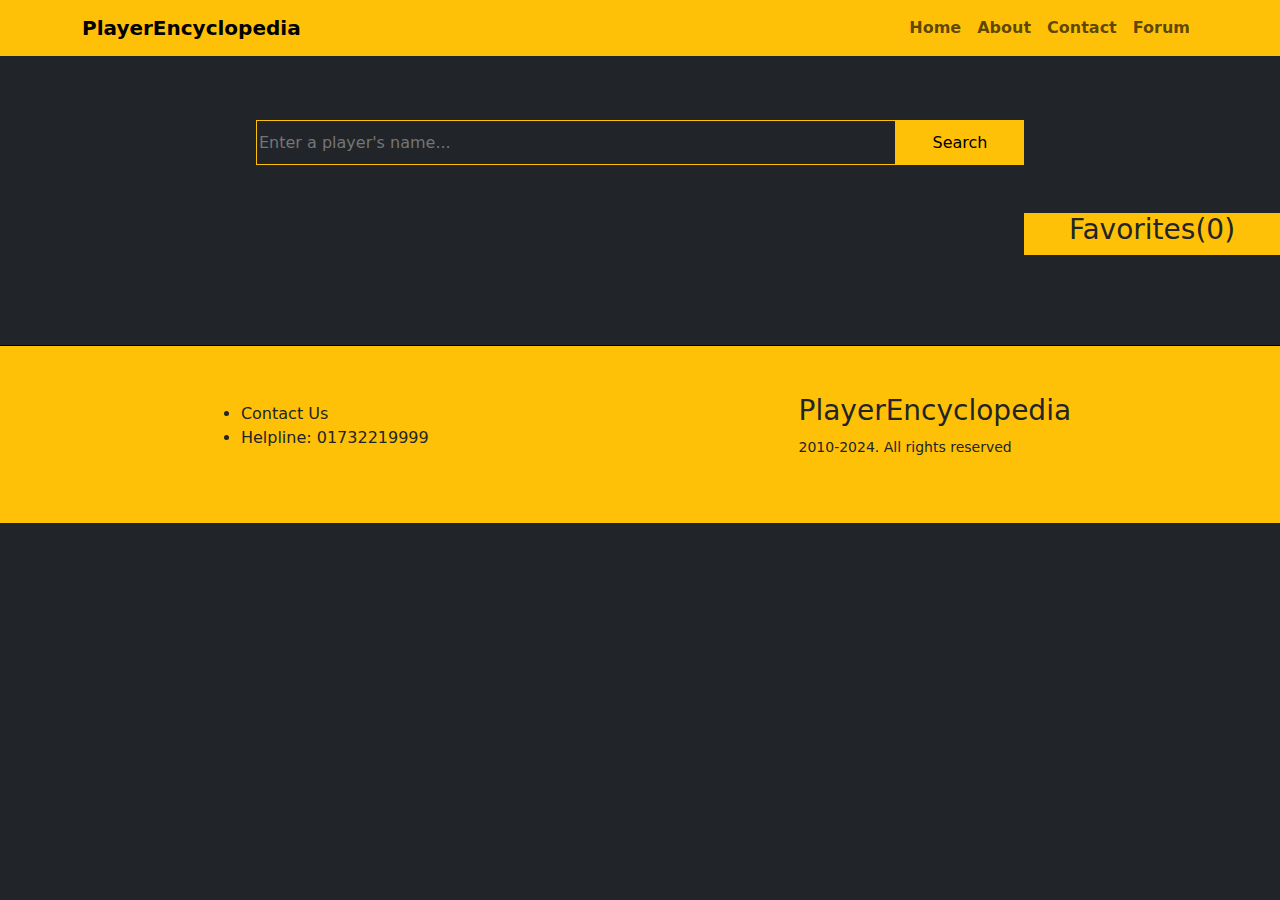
==== Module 8(Assignment 2)/index.html @ 3fe9ce71 "first commit" ====
<!DOCTYPE html>
<html lang="en">
<head>
    <meta charset="UTF-8">
    <meta name="viewport" content="width=device-width, initial-scale=1.0">
    <link rel="stylesheet" href="project.css">
    <link rel="stylesheet"  href="bootstrap-5.3.3-dist/css/bootstrap.min.css">
    <link rel="stylesheet" href="https://cdnjs.cloudflare.com/ajax/libs/font-awesome/6.5.2/css/all.min.css" integrity="sha512-SnH5WK+bZxgPHs44uWIX+LLJAJ9/2PkPKZ5QiAj6Ta86w+fsb2TkcmfRyVX3pBnMFcV7oQPJkl9QevSCWr3W6A==" crossorigin="anonymous" referrerpolicy="no-referrer" />
    <title>Player Portal</title>
</head>
<body class="bg-dark">
    <header>
        <nav class="navbar navbar-expand-lg bg-warning">
            <div class="container">
              <a class="navbar-brand" href="#"><b>PlayerEncyclopedia</b></a>
              <button class="navbar-toggler" type="button" data-bs-toggle="collapse" data-bs-target="#navbarNavDropdown" aria-controls="navbarNavDropdown" aria-expanded="false" aria-label="Toggle navigation">
                <span class="navbar-toggler-icon"></span>
              </button>
              <div class="collapse navbar-collapse" id="navbarNavDropdown">
                <ul class="navbar-nav w-100 justify-content-end">
                  <li class="nav-item">
                    <a class="nav-link" href="#"><b>Home</b></a>
                  </li>
                  <li class="nav-item">
                    <a class="nav-link" href="#"><b>About</b></a>
                  </li>
                  <li class="nav-item">
                    <a class="nav-link" href="#"><b>Contact</b></a>
                  </li>
                  <li class="nav-item">
                    <a class="nav-link" href="#"><b>Forum</b></a>
                  </li>
                </ul>
              </div>
            </div>
          </nav>
    </header>
    <main>
      
      <div id="search-container">
        <input type="text" placeholder="Enter a player's name..." id="search-bar" class="search-bar bg-dark border border-warning text-warning"></input>
        <button id="search-btn" class="search-btn border border-warning bg-warning" onclick="SearchPlayer()">Search</button>
      </div>
      <div id="banner-container" class="d-flex align-items-start mt-5">
        <div id="card-container" class="d-flex flex-wrap gap-3 ps-5">
          
        </div>
        <div id="select-container" class="text-center bg-warning">

        </div>
      </div>

    </main>
    <footer>
      <div class="footer-text bg-warning d-flex justify-content-around align-items-center gap-5 p-5">
        <div class="footer-left">
          <ul class="">
            <li>Contact Us</li>
            <li>Helpline: 01732219999</li>
          </ul>
        </div>
        <div class="footer-right">
            <h3>PlayerEncyclopedia</h3>
            <p><small>2010-2024. All rights reserved</small></p>
        </div>
      </div>
    </footer>

    


    <script src="project.js"></script>
    <script src="bootstrap-5.3.3-dist/js/bootstrap.min.js"></script>
</body>
</html>
---- Module 8(Assignment 2)/project.css ----
#search-container{
    margin-top:5%;
    display:flex;
    justify-content: center;
}
#search-bar{
    width:50%;
    height:5vh
}
#search-btn{
    width:10%;
    height:5vh;
    
}
.card{
    width:31.5%;
    height:75vh !important;
    /* text-align: center; */
    /* padding-bottom:5%; */
    background-color: black !important;
}
.card-img{
    height:40vh;
    background-image: url('Pictures/NoFace.webp');
    object-fit: cover;
}
#card-container{
    width:80%
}
#select-container{
    width:20%
}
#open-modal-btn{
    width:50%;
    height:4vh
    /* height:100%; */
}
#fav-btn{
    height: fit-content;
    width:40%
}
footer{
    margin-top:10vh;
    border-top:1px solid black;
    height:20vh
}
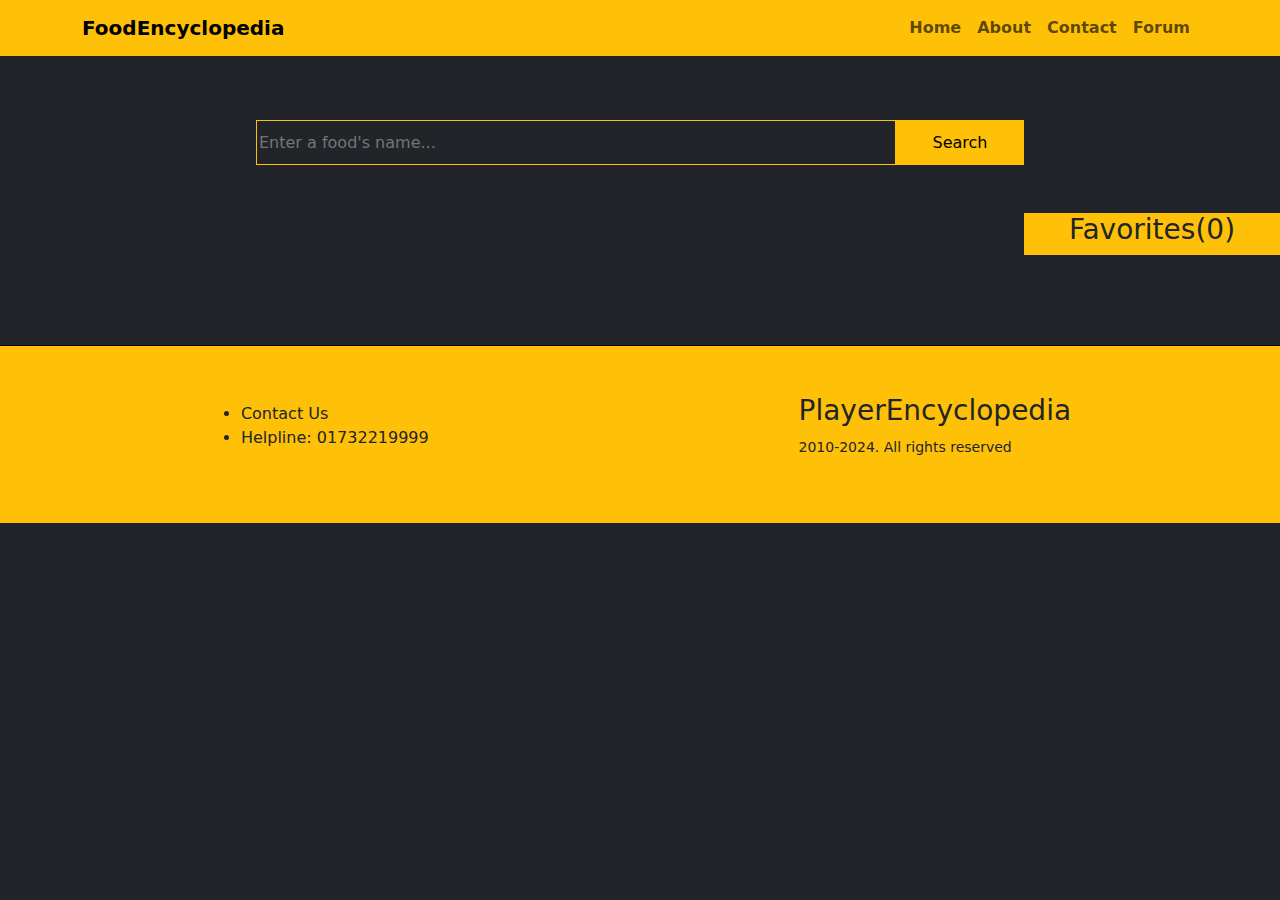
==== commit 2ed86c55: "Made changes to Assignment 2 because of problems with SportsAPI" ====
--- a/Module 8(Assignment 2)/index.html
+++ b/Module 8(Assignment 2)/index.html
@@ -12,7 +12,7 @@
     <header>
         <nav class="navbar navbar-expand-lg bg-warning">
             <div class="container">
-              <a class="navbar-brand" href="#"><b>PlayerEncyclopedia</b></a>
+              <a class="navbar-brand" href="#"><b>FoodEncyclopedia</b></a>
               <button class="navbar-toggler" type="button" data-bs-toggle="collapse" data-bs-target="#navbarNavDropdown" aria-controls="navbarNavDropdown" aria-expanded="false" aria-label="Toggle navigation">
                 <span class="navbar-toggler-icon"></span>
               </button>
@@ -38,11 +38,11 @@
     <main>
       
       <div id="search-container">
-        <input type="text" placeholder="Enter a player's name..." id="search-bar" class="search-bar bg-dark border border-warning text-warning"></input>
-        <button id="search-btn" class="search-btn border border-warning bg-warning" onclick="SearchPlayer()">Search</button>
+        <input type="text" placeholder="Enter a food's name..." id="search-bar" class="search-bar bg-dark border border-warning text-warning"></input>
+        <button id="search-btn" class="search-btn border border-warning bg-warning" onclick="SearchFood()">Search</button>
       </div>
       <div id="banner-container" class="d-flex align-items-start mt-5">
-        <div id="card-container" class="d-flex flex-wrap gap-3 ps-5">
+        <div id="card-container" class="d-flex justify-content-center flex-wrap gap-5 ps-5">
           
         </div>
         <div id="select-container" class="text-center bg-warning">
--- a/Module 8(Assignment 2)/project.css
+++ b/Module 8(Assignment 2)/project.css
@@ -10,13 +10,8 @@
 #search-btn{
     width:10%;
     height:5vh;
-    
 }
 .card{
-    width:31.5%;
-    height:75vh !important;
-    /* text-align: center; */
-    /* padding-bottom:5%; */
     background-color: black !important;
 }
 .card-img{
@@ -31,13 +26,7 @@
     width:20%
 }
 #open-modal-btn{
-    width:50%;
     height:4vh
-    /* height:100%; */
-}
-#fav-btn{
-    height: fit-content;
-    width:40%
 }
 footer{
     margin-top:10vh;
